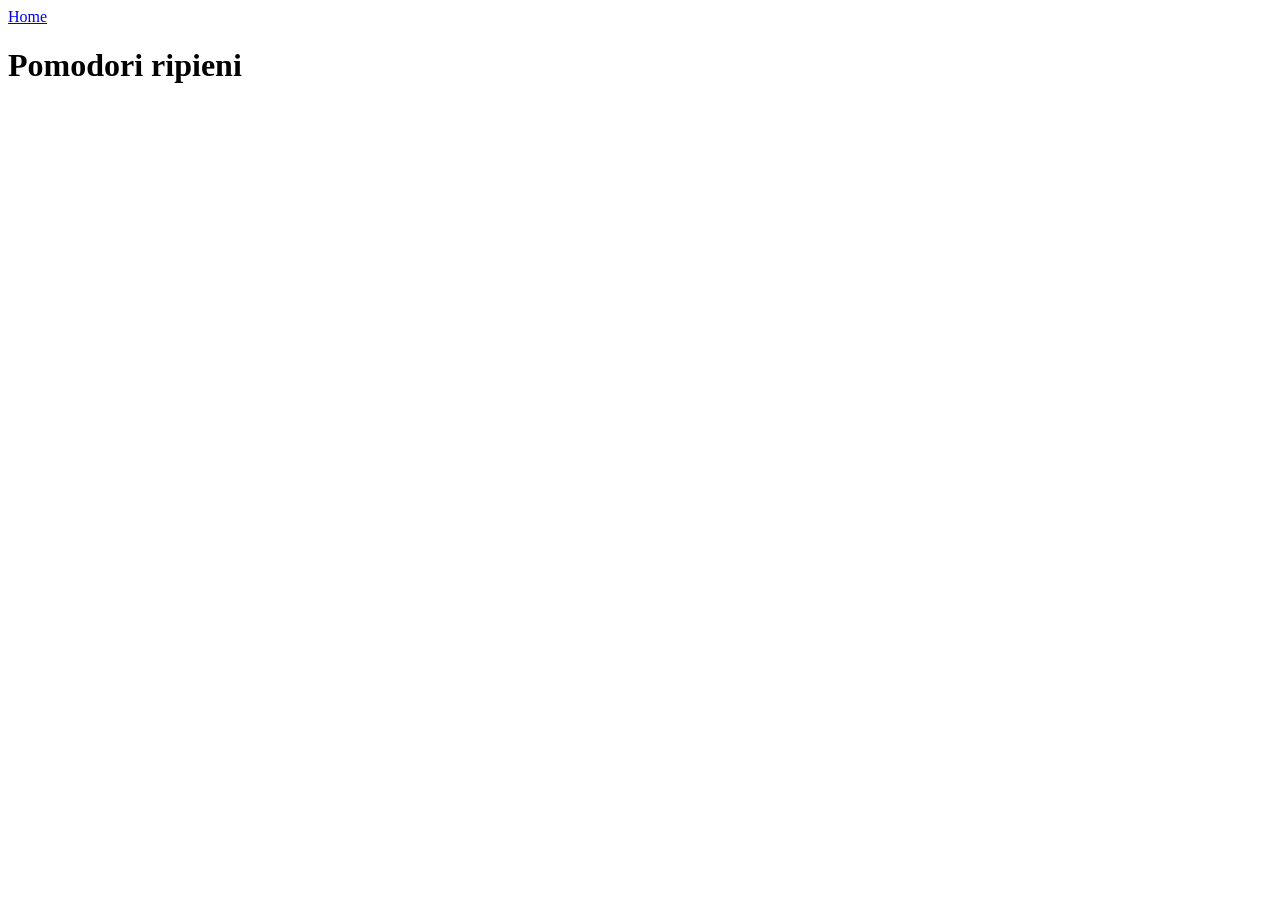
==== recipes/pomodori-ripieni.html @ f66c6323 "Add pomodori-ripieni page and link from index Create pomodori-ripieni.html and linked to index.html" ====
<!DOCTYPE html>
<html lang="en">
<head>
    <meta charset="UTF-8">
    <meta name="viewport" content="width=device-width, initial-scale=1.0">
    <title>Document</title>
</head>
<body>
    <a href="../index.html">Home</a>
    <h1>Pomodori ripieni</h1>
    
</body>
</html>
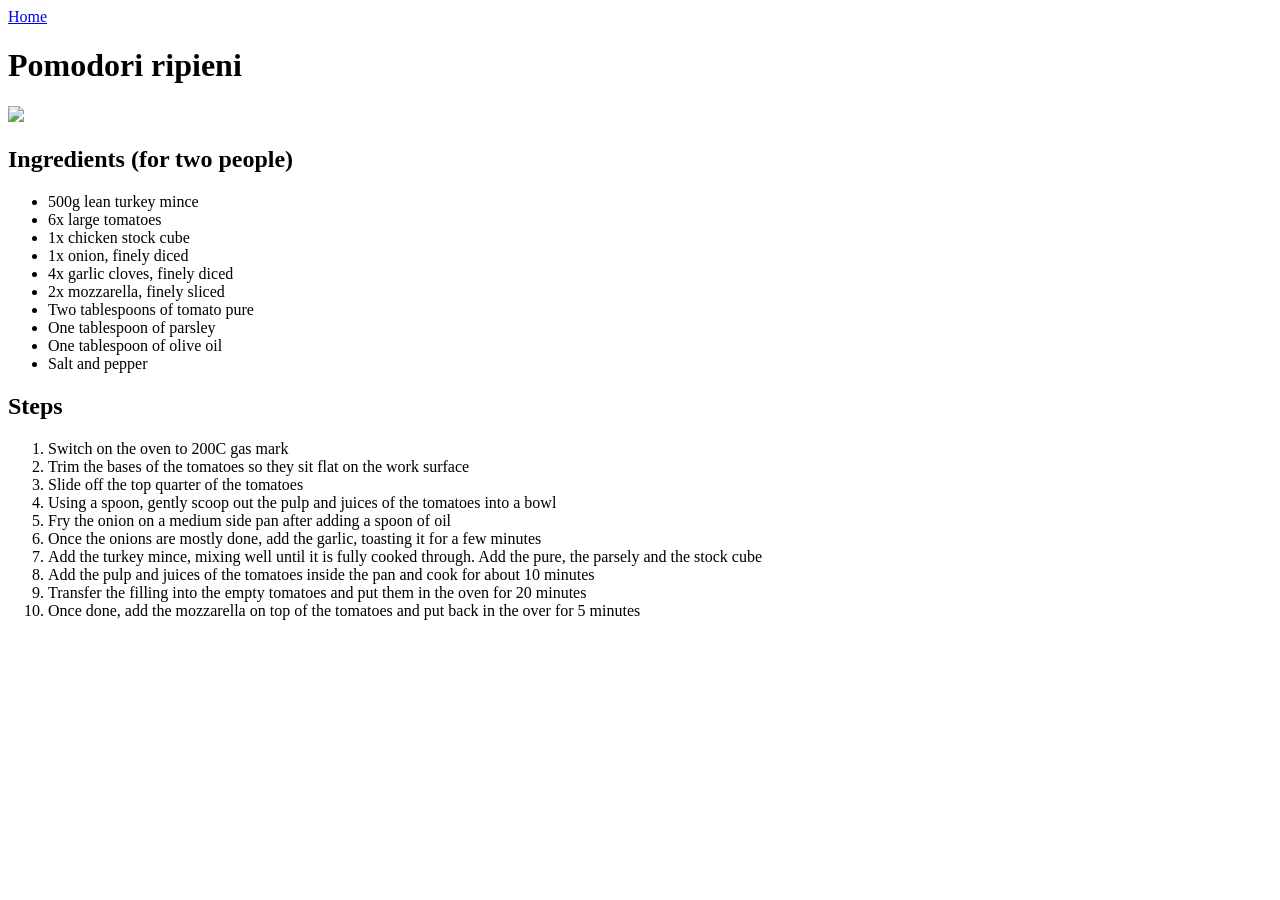
==== commit 418b225c: "Fill pomodori page with img and recipe" ====
--- a/recipes/pomodori-ripieni.html
+++ b/recipes/pomodori-ripieni.html
@@ -8,6 +8,35 @@
 <body>
     <a href="../index.html">Home</a>
     <h1>Pomodori ripieni</h1>
+    <img src="../img/pomodori-ripieni.jpg">
+    <h2>Ingredients (for two people)</h2>
+    <ul>
+        <li>500g lean turkey mince</li>
+        <li>6x large tomatoes</li>
+        <li>1x chicken stock cube</li>
+        <li>1x onion, finely diced</li>
+        <li>4x garlic cloves, finely diced</li>
+        <li>2x mozzarella, finely sliced</li>
+        <li>Two tablespoons of tomato pure</li>
+        <li>One tablespoon of parsley</li>
+        <li>One tablespoon of olive oil</li>
+        <li>Salt and pepper</li>
+    </ul>
+    <h2>Steps</h2>
+    <ol>
+        <li>Switch on the oven to 200C gas mark</li>
+        <li>Trim the bases of the tomatoes so they sit flat on the work surface</li>
+        <li>Slide off the top quarter of the tomatoes</li>
+        <li>Using a spoon, gently scoop out the pulp and juices of the tomatoes into a bowl</li> 
+        <li>Fry the onion on a medium side pan after adding a spoon of oil</li>
+        <li>Once the onions are mostly done, add the garlic, toasting it for a few minutes</li>
+        <li>Add the turkey mince, mixing well until it is fully cooked through. Add the pure, the parsely and the stock cube</li>
+        <li>Add the pulp and juices of the tomatoes inside the pan and cook for about 10 minutes</li>
+        <li>Transfer the filling into the empty tomatoes and put them in the oven for 20 minutes</li>
+        <li>Once done, add the mozzarella on top of the tomatoes and put back in the over for 5 minutes</li>
+        
+
+    </ol>
     
 </body>
 </html>
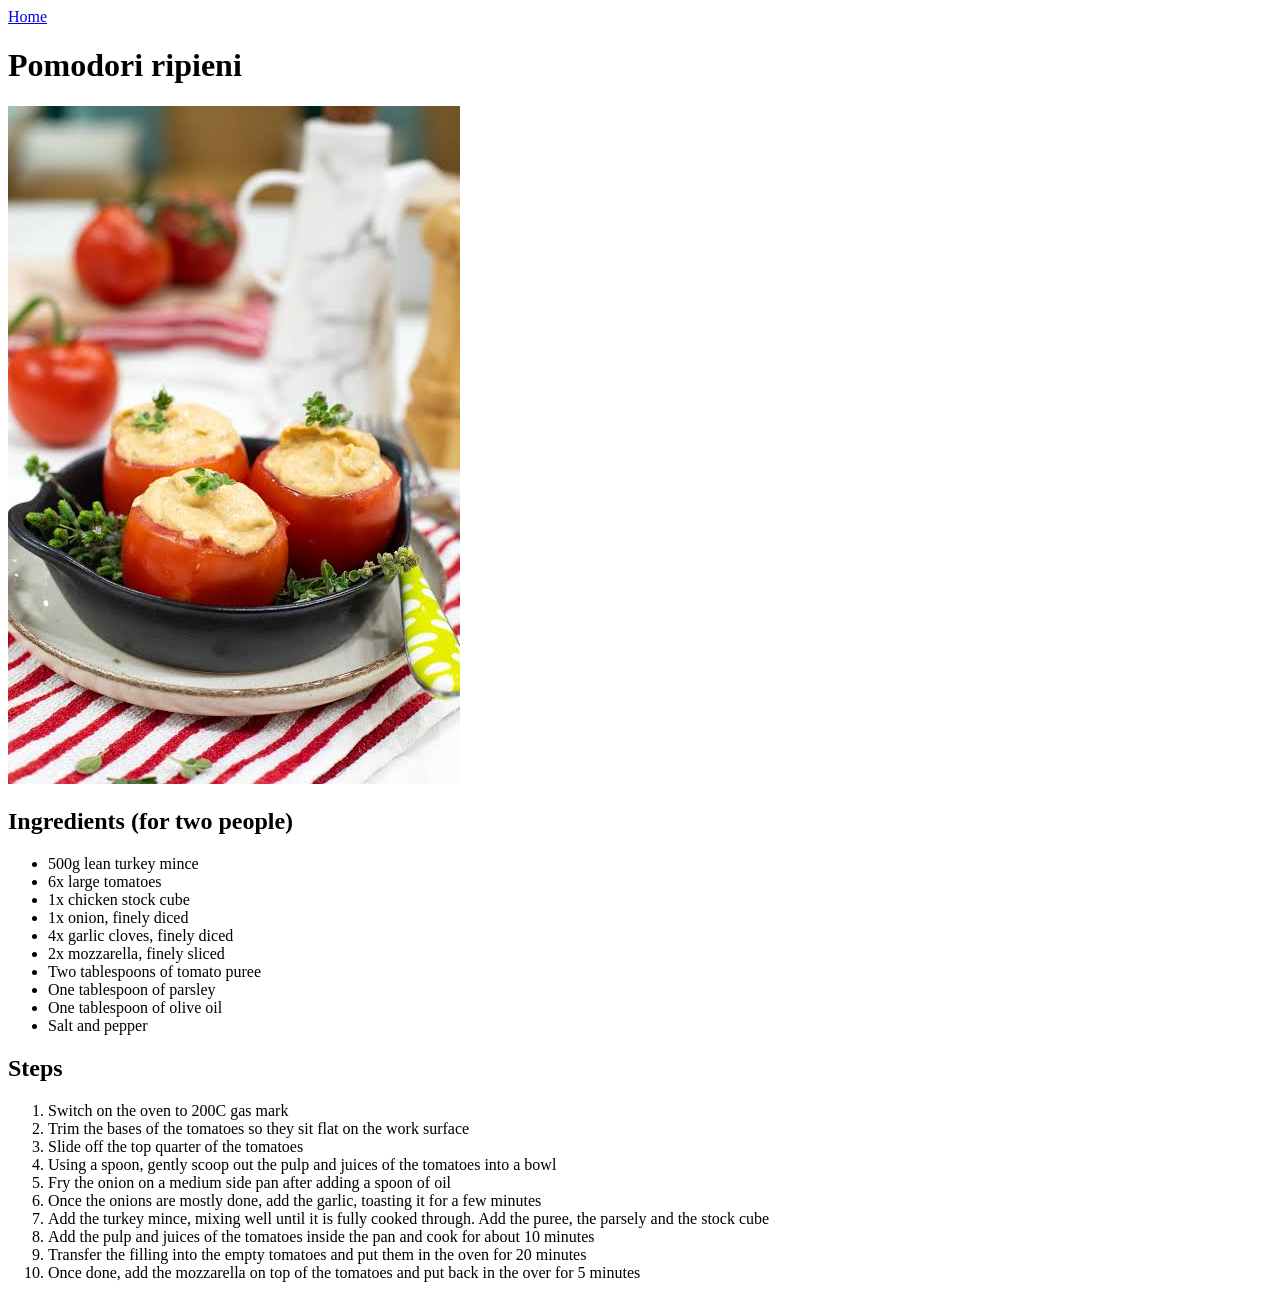
==== commit ff8926b5: "Change in files name and fill one html page Correct typo in "ragu" in the files and in the files nam" ====
--- a/recipes/pomodori-ripieni.html
+++ b/recipes/pomodori-ripieni.html
@@ -8,7 +8,7 @@
 <body>
     <a href="../index.html">Home</a>
     <h1>Pomodori ripieni</h1>
-    <img src="../img/pomodori-ripieni.jpg">
+    <img src="../img/pomodori-ripieni.jpeg">
     <h2>Ingredients (for two people)</h2>
     <ul>
         <li>500g lean turkey mince</li>
@@ -17,7 +17,7 @@
         <li>1x onion, finely diced</li>
         <li>4x garlic cloves, finely diced</li>
         <li>2x mozzarella, finely sliced</li>
-        <li>Two tablespoons of tomato pure</li>
+        <li>Two tablespoons of tomato puree</li>
         <li>One tablespoon of parsley</li>
         <li>One tablespoon of olive oil</li>
         <li>Salt and pepper</li>
@@ -30,7 +30,7 @@
         <li>Using a spoon, gently scoop out the pulp and juices of the tomatoes into a bowl</li> 
         <li>Fry the onion on a medium side pan after adding a spoon of oil</li>
         <li>Once the onions are mostly done, add the garlic, toasting it for a few minutes</li>
-        <li>Add the turkey mince, mixing well until it is fully cooked through. Add the pure, the parsely and the stock cube</li>
+        <li>Add the turkey mince, mixing well until it is fully cooked through. Add the puree, the parsely and the stock cube</li>
         <li>Add the pulp and juices of the tomatoes inside the pan and cook for about 10 minutes</li>
         <li>Transfer the filling into the empty tomatoes and put them in the oven for 20 minutes</li>
         <li>Once done, add the mozzarella on top of the tomatoes and put back in the over for 5 minutes</li>
